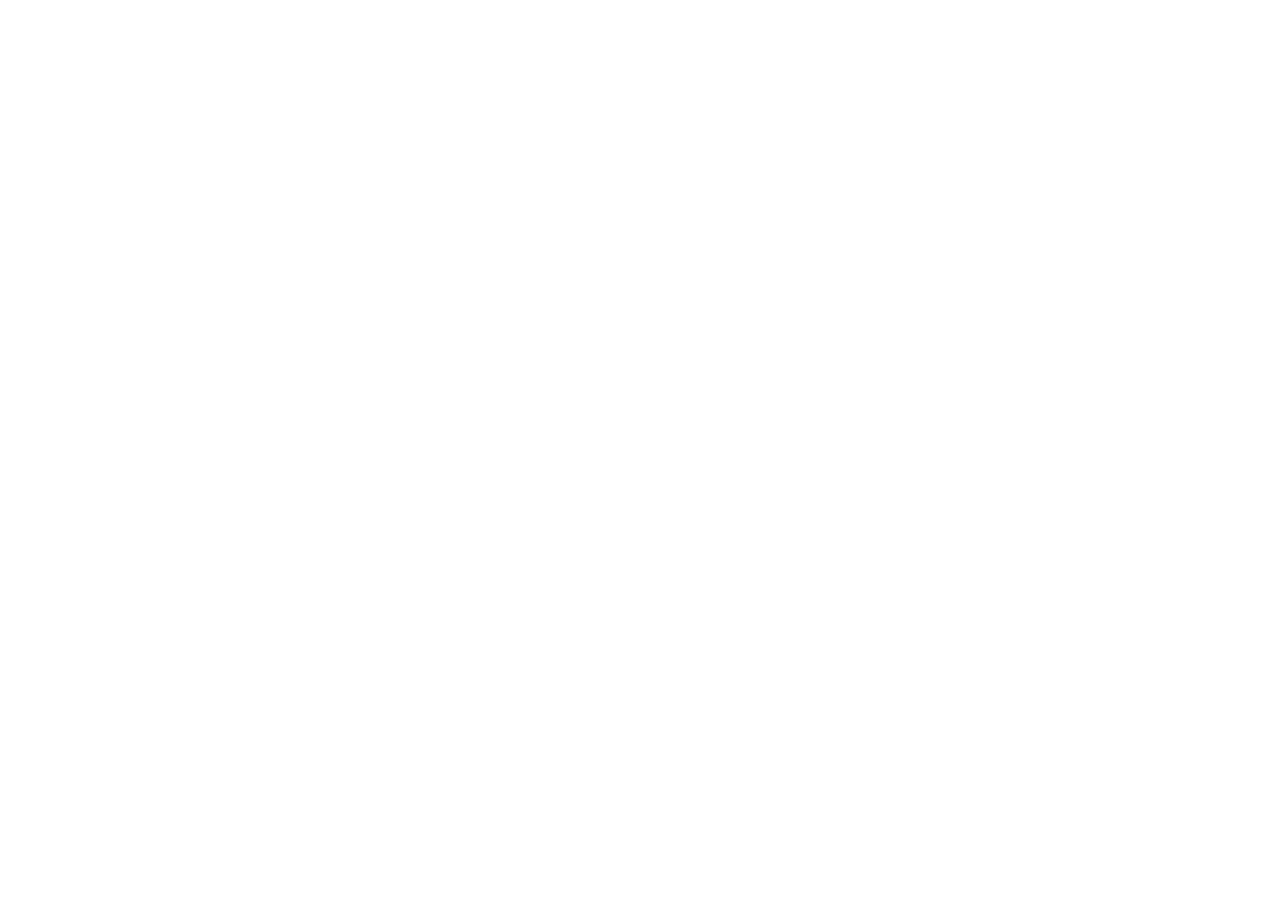
==== motos.html @ 812ce3f8 "paginas" ====
<!DOCTYPE html>
<html lang="en">
<head>
    <meta charset="UTF-8">
    <meta http-equiv="X-UA-Compatible" content="IE=edge">
    <meta name="viewport" content="width=device-width, initial-scale=1.0">
    <title>Document</title>
</head>
<body>
    
</body>
</html>
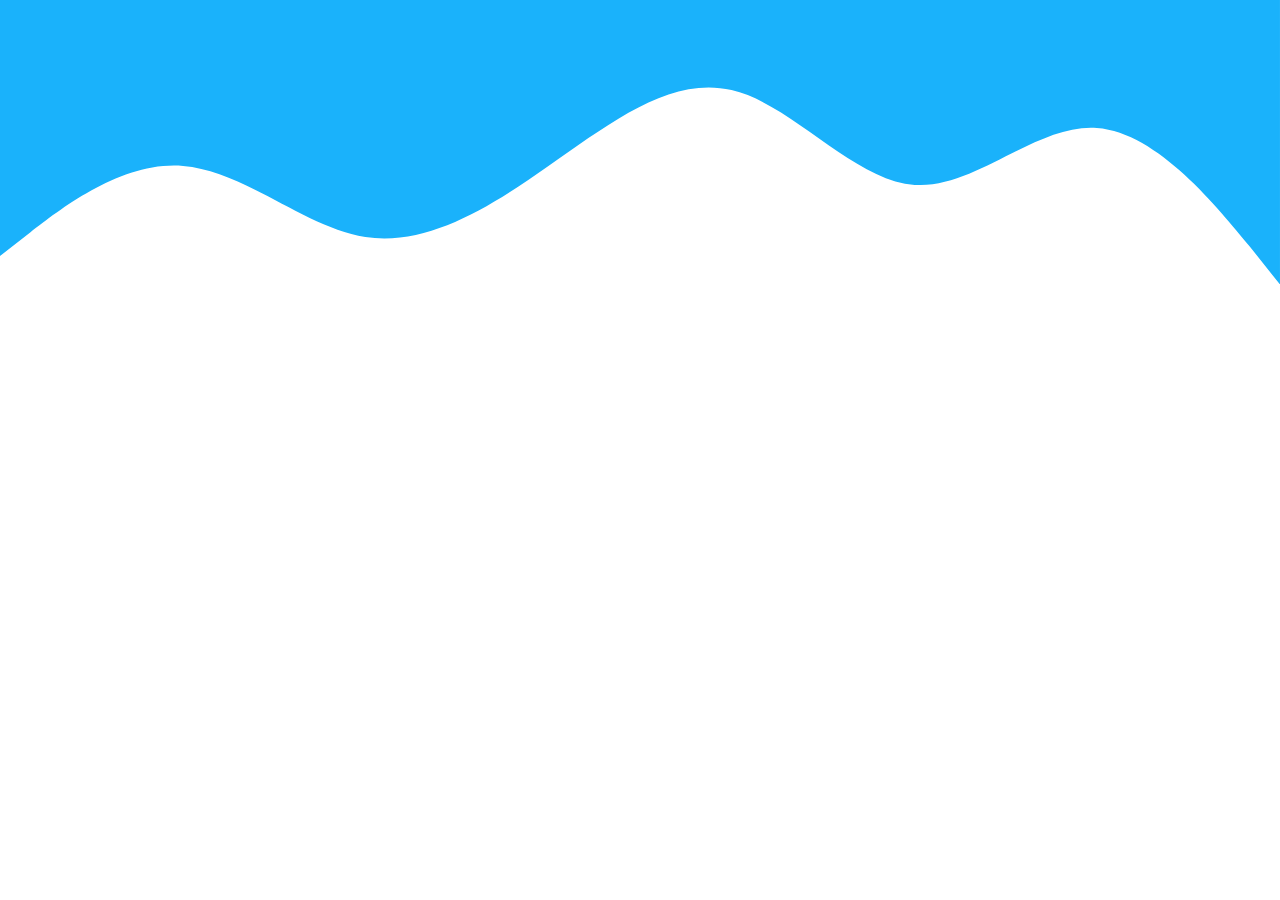
==== commit f1d7ec65: "a" ====
--- a/motos.html
+++ b/motos.html
@@ -1,12 +1,23 @@
 <!DOCTYPE html>
-<html lang="en">
+<html lang="pt-br">
 <head>
     <meta charset="UTF-8">
     <meta http-equiv="X-UA-Compatible" content="IE=edge">
     <meta name="viewport" content="width=device-width, initial-scale=1.0">
-    <title>Document</title>
+    <title>Motos</title>
+    <style>
+        *{
+            margin: 0;
+            padding: 0;
+        }
+    </style>
 </head>
 <body>
+    <header>
+        <svg xmlns="http://www.w3.org/2000/svg" viewBox="0 0 1440 320"><path fill="#1AB2FB" fill-opacity="1" d="M0,288L34.3,261.3C68.6,235,137,181,206,186.7C274.3,192,343,256,411,266.7C480,277,549,235,617,186.7C685.7,139,754,85,823,101.3C891.4,117,960,203,1029,208C1097.1,213,1166,139,1234,144C1302.9,149,1371,235,1406,277.3L1440,320L1440,0L1405.7,0C1371.4,0,1303,0,1234,0C1165.7,0,1097,0,1029,0C960,0,891,0,823,0C754.3,0,686,0,617,0C548.6,0,480,0,411,0C342.9,0,274,0,206,0C137.1,0,69,0,34,0L0,0Z"></path></svg>
+    </header>
+
+    
     
 </body>
 </html>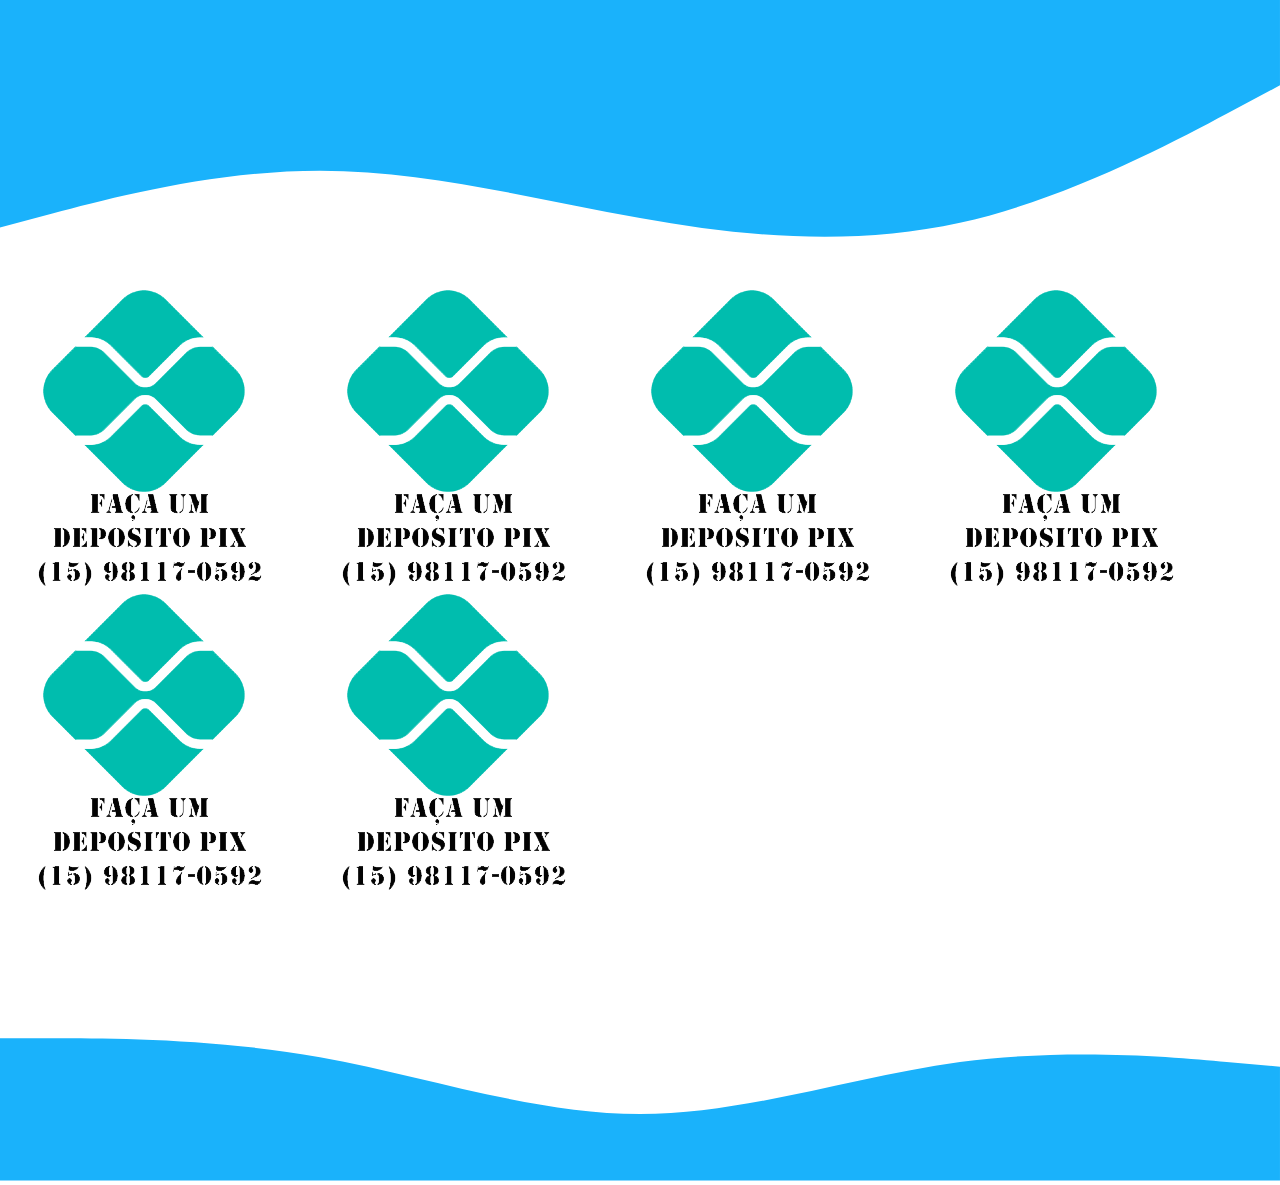
==== commit d40ca688: "a" ====
--- a/motos.html
+++ b/motos.html
@@ -10,14 +10,35 @@
             margin: 0;
             padding: 0;
         }
+
+        main{
+            
+        }
+
+        footer{
+            position: unset;
+            margin: 0;
+            padding: 0;
+        }
     </style>
 </head>
 <body>
     <header>
-        <svg xmlns="http://www.w3.org/2000/svg" viewBox="0 0 1440 320"><path fill="#1AB2FB" fill-opacity="1" d="M0,288L34.3,261.3C68.6,235,137,181,206,186.7C274.3,192,343,256,411,266.7C480,277,549,235,617,186.7C685.7,139,754,85,823,101.3C891.4,117,960,203,1029,208C1097.1,213,1166,139,1234,144C1302.9,149,1371,235,1406,277.3L1440,320L1440,0L1405.7,0C1371.4,0,1303,0,1234,0C1165.7,0,1097,0,1029,0C960,0,891,0,823,0C754.3,0,686,0,617,0C548.6,0,480,0,411,0C342.9,0,274,0,206,0C137.1,0,69,0,34,0L0,0Z"></path></svg>
+        <svg xmlns="http://www.w3.org/2000/svg" viewBox="0 0 1440 320"><path fill="#1AB2FB" fill-opacity="1" d="M0,256L60,240C120,224,240,192,360,192C480,192,600,224,720,245.3C840,267,960,277,1080,250.7C1200,224,1320,160,1380,128L1440,96L1440,0L1380,0C1320,0,1200,0,1080,0C960,0,840,0,720,0C600,0,480,0,360,0C240,0,120,0,60,0L0,0Z"></path></svg>
     </header>
 
-    
-    
+    <main>
+        <img src="img/pix.png" alt="">
+        <img src="img/pix.png" alt="">
+        <img src="img/pix.png" alt="">
+        <img src="img/pix.png" alt="">
+        <img src="img/pix.png" alt="">
+        <img src="img/pix.png" alt="">
+    </main>
+
+
+    <footer>
+        <svg xmlns="http://www.w3.org/2000/svg" viewBox="0 0 1440 320"><path fill="#1AB2FB" fill-opacity="1" d="M0,160L60,160C120,160,240,160,360,181.3C480,203,600,245,720,245.3C840,245,960,203,1080,186.7C1200,171,1320,181,1380,186.7L1440,192L1440,320L1380,320C1320,320,1200,320,1080,320C960,320,840,320,720,320C600,320,480,320,360,320C240,320,120,320,60,320L0,320Z"></path></svg>
+    </footer>    
 </body>
 </html>